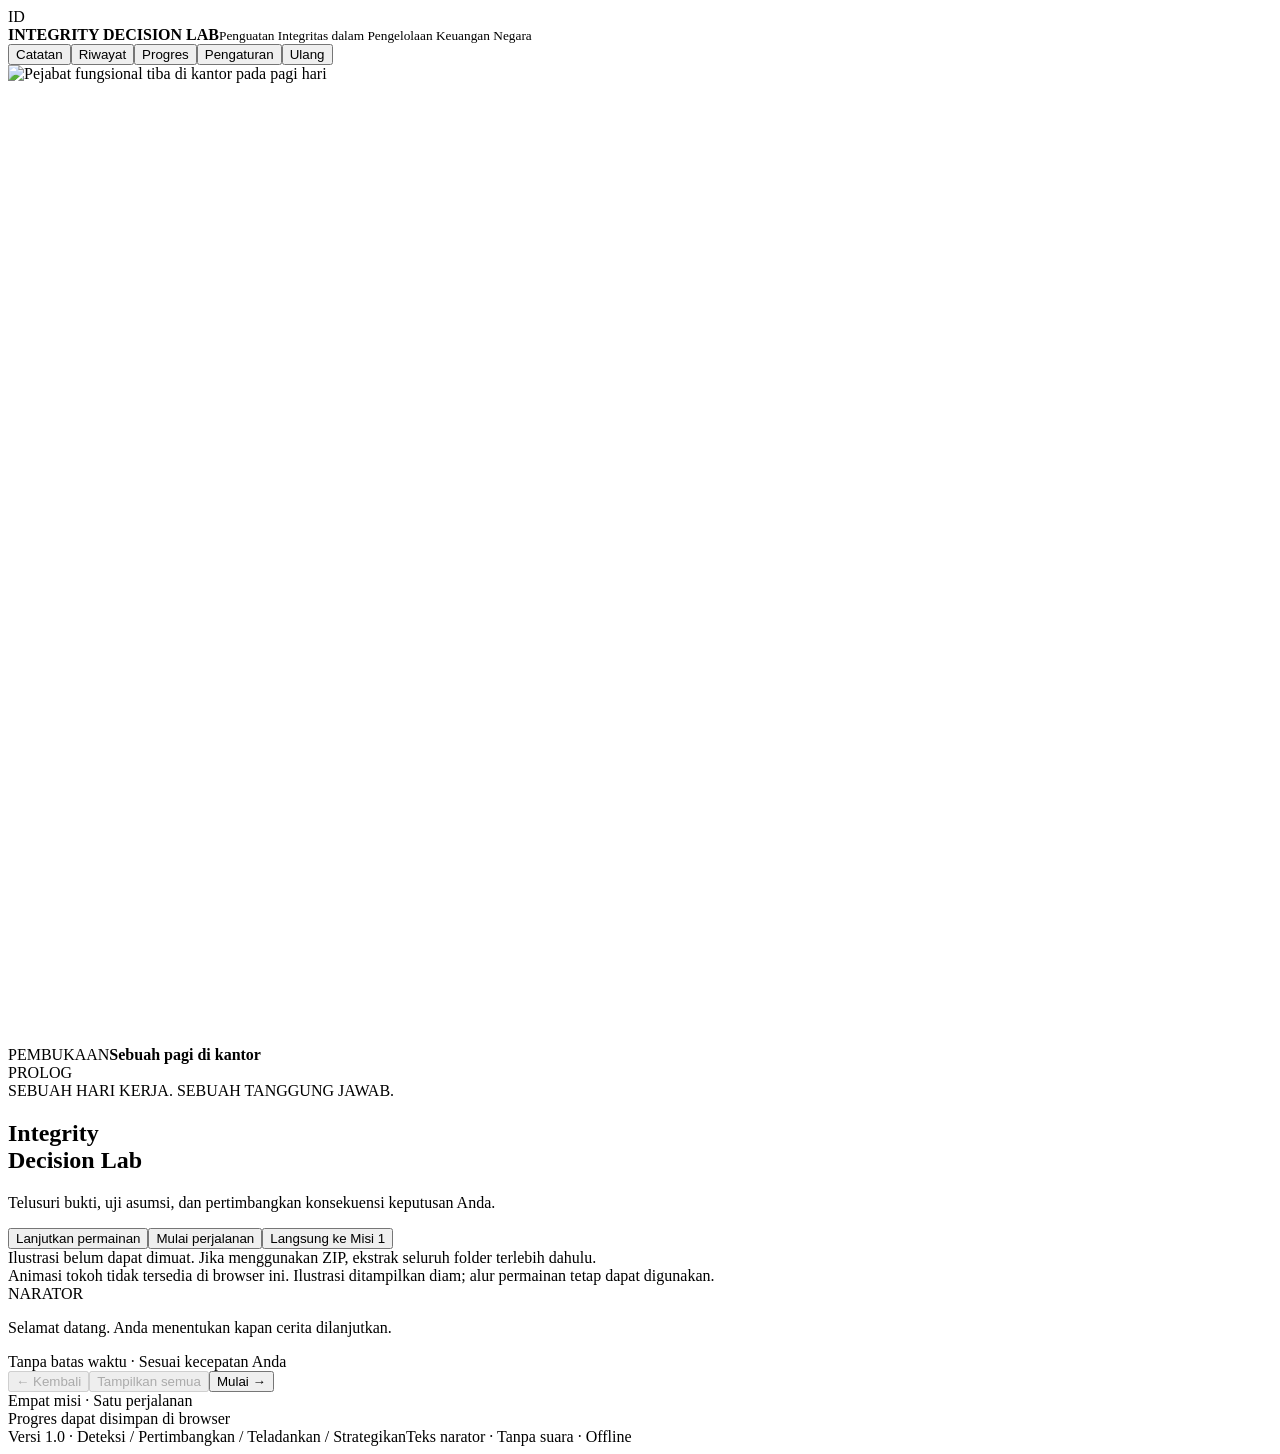
==== source/template.html @ e2822ea1 "fresh" ====
<!doctype html><html lang="id"><head><meta charset="utf-8"><meta name="viewport" content="width=device-width,initial-scale=1"><meta name="theme-color" content="#172e47"><title>Integrity Decision Lab · Empat Misi</title><style>/*__STYLES__*/</style></head><body>
<header><div class="brand"><div class="mark">ID</div><div><strong>INTEGRITY DECISION LAB</strong><small>Penguatan Integritas dalam Pengelolaan Keuangan Negara</small></div></div><nav class="tools" aria-label="Kontrol permainan"><button id="notebookBtn">Catatan</button><button id="logBtn">Riwayat</button><button id="saveBtn">Progres</button><button id="settingsBtn">Pengaturan</button><button id="restartBtn">Ulang</button></nav></header>
<main><section class="shell" aria-label="Permainan"><div class="stage" id="stage" data-mode="arrival"><img id="art" class="scene-art" src="assets/kedatangan.png" alt="Pejabat fungsional tiba di kantor pada pagi hari"><canvas id="actors" class="actors" width="1672" height="941" aria-hidden="true"></canvas><img id="actorsFallback" class="actors-fallback" src="assets/tokoh.png" alt=""><div class="reception-glow" id="receptionGlow"></div><div class="reception-dust" id="receptionDust" aria-hidden="true"></div><div class="light"></div><div class="scene-shade"></div><div class="placard" id="placard"><span id="chapter">PEMBUKAAN</span><b id="place">Sebuah pagi di kantor</b></div><div class="page-count" id="count">PROLOG</div><div id="content"></div><div class="cover" id="cover"><span class="eyebrow">SEBUAH HARI KERJA. SEBUAH TANGGUNG JAWAB.</span><h1>Integrity<br>Decision Lab</h1><p>Telusuri bukti, uji asumsi, dan pertimbangkan konsekuensi keputusan Anda.</p><div class="cover-buttons"><button class="gold hidden" id="resume">Lanjutkan permainan</button><button class="gold" id="start">Mulai perjalanan</button><button class="secondary" id="skip">Langsung ke Misi 1</button></div></div></div>
<div id="assetError" class="notice-strip hidden" role="status">Ilustrasi belum dapat dimuat. Jika menggunakan ZIP, ekstrak seluruh folder terlebih dahulu.</div><div id="motionNotice" class="notice-strip hidden" role="status">Animasi tokoh tidak tersedia di browser ini. Ilustrasi ditampilkan diam; alur permainan tetap dapat digunakan.</div><div class="workspace" id="workspace"></div>
<section class="dialogue"><div class="speaker" id="speaker">NARATOR</div><div class="text-wrap" id="textWrap"><p id="line" aria-hidden="true">Selamat datang. Anda menentukan kapan cerita dilanjutkan.</p><p id="accessibleText" class="sr-only" aria-live="polite"></p></div><div class="dialog-actions"><span class="hint" id="hint">Tanpa batas waktu · Sesuai kecepatan Anda</span><div><button id="back" disabled>← Kembali</button><button id="reveal" disabled>Tampilkan semua</button><button class="primary" id="next">Mulai →</button></div></div></section></section>
<div class="statusbar"><span id="progressText">Empat misi · Satu perjalanan</span><div class="rail"><b id="progressBar"></b></div><span id="saveStatus" class="save-note">Progres dapat disimpan di browser</span></div></main>
<footer><span>Versi 1.0 · Deteksi / Pertimbangkan / Teladankan / Strategikan</span><span>Teks narator · Tanpa suara · Offline</span></footer>
<dialog id="settings"><h2>Pengaturan</h2><label>Kecepatan teks<select id="speed"><option value="45">Pelan</option><option value="25" selected>Normal</option><option value="12">Cepat</option><option value="0">Langsung tampil</option></select></label><label>Animasi<select id="motion"><option value="1.65" selected>Lebih terlihat</option><option value="1">Halus</option><option value="0">Diam</option></select></label><p>Intensitas “Lebih terlihat” menjadi standar. Cerita tetap dilanjutkan manual. Pilihan “Diam” juga menghentikan gerakan latar.</p><div class="dialog-footer"><button class="primary" data-close="settings">Selesai</button></div></dialog>
<dialog id="history"><h2>Riwayat teks</h2><div id="historyList" class="history-list"></div><div class="dialog-footer"><button class="primary" data-close="history">Kembali</button></div></dialog>
<dialog id="notebook"><h2>Catatan perjalanan</h2><div id="notebookBody" class="dialog-body"></div><div class="dialog-footer"><button class="primary" data-close="notebook">Kembali ke cerita</button></div></dialog>
<dialog id="fileDialog"><div id="fileBody" class="dialog-body file-body"></div><div class="dialog-footer"><button data-close="fileDialog">Tutup</button><button class="primary" id="markRead">Tandai sudah dibaca</button></div></dialog>
<dialog id="progress"><h2>Simpan dan lanjutkan</h2><p id="storageExplanation"></p><p>Unduh berkas progres untuk cadangan atau untuk melanjutkan di perangkat lain. Impor progres mengganti perjalanan yang sedang dibuka.</p><div class="work-actions"><button class="primary" id="exportProgress">Unduh progres</button><button id="importProgress">Impor progres</button><input type="file" id="progressFile" accept=".json,application/json" hidden></div><p id="importStatus" role="status"></p><div class="dialog-footer"><button data-close="progress">Tutup</button></div></dialog>
<dialog id="restart"><h2>Mulai perjalanan baru?</h2><p>Progres aktif akan diganti. Anda dapat mengunduh cadangan melalui menu Progres terlebih dahulu. Pengaturan tetap digunakan.</p><div class="dialog-footer"><button data-close="restart">Batal</button><button class="primary" id="confirmRestart">Mulai baru</button></div></dialog>
<dialog id="info"><h2 id="infoTitle"></h2><p id="infoText"></p><div class="dialog-footer"><button class="primary" data-close="info">Kembali</button></div></dialog>
<script>/*__CONTENT__*/</script><script>/*__ANIMATION__*/</script><script>/*__STATE__*/</script><script>/*__SCORM__*/</script><script>/*__ENGINE__*/</script><script>/*__VISUAL__*/</script><script>/*__FULL__*/</script></body></html>
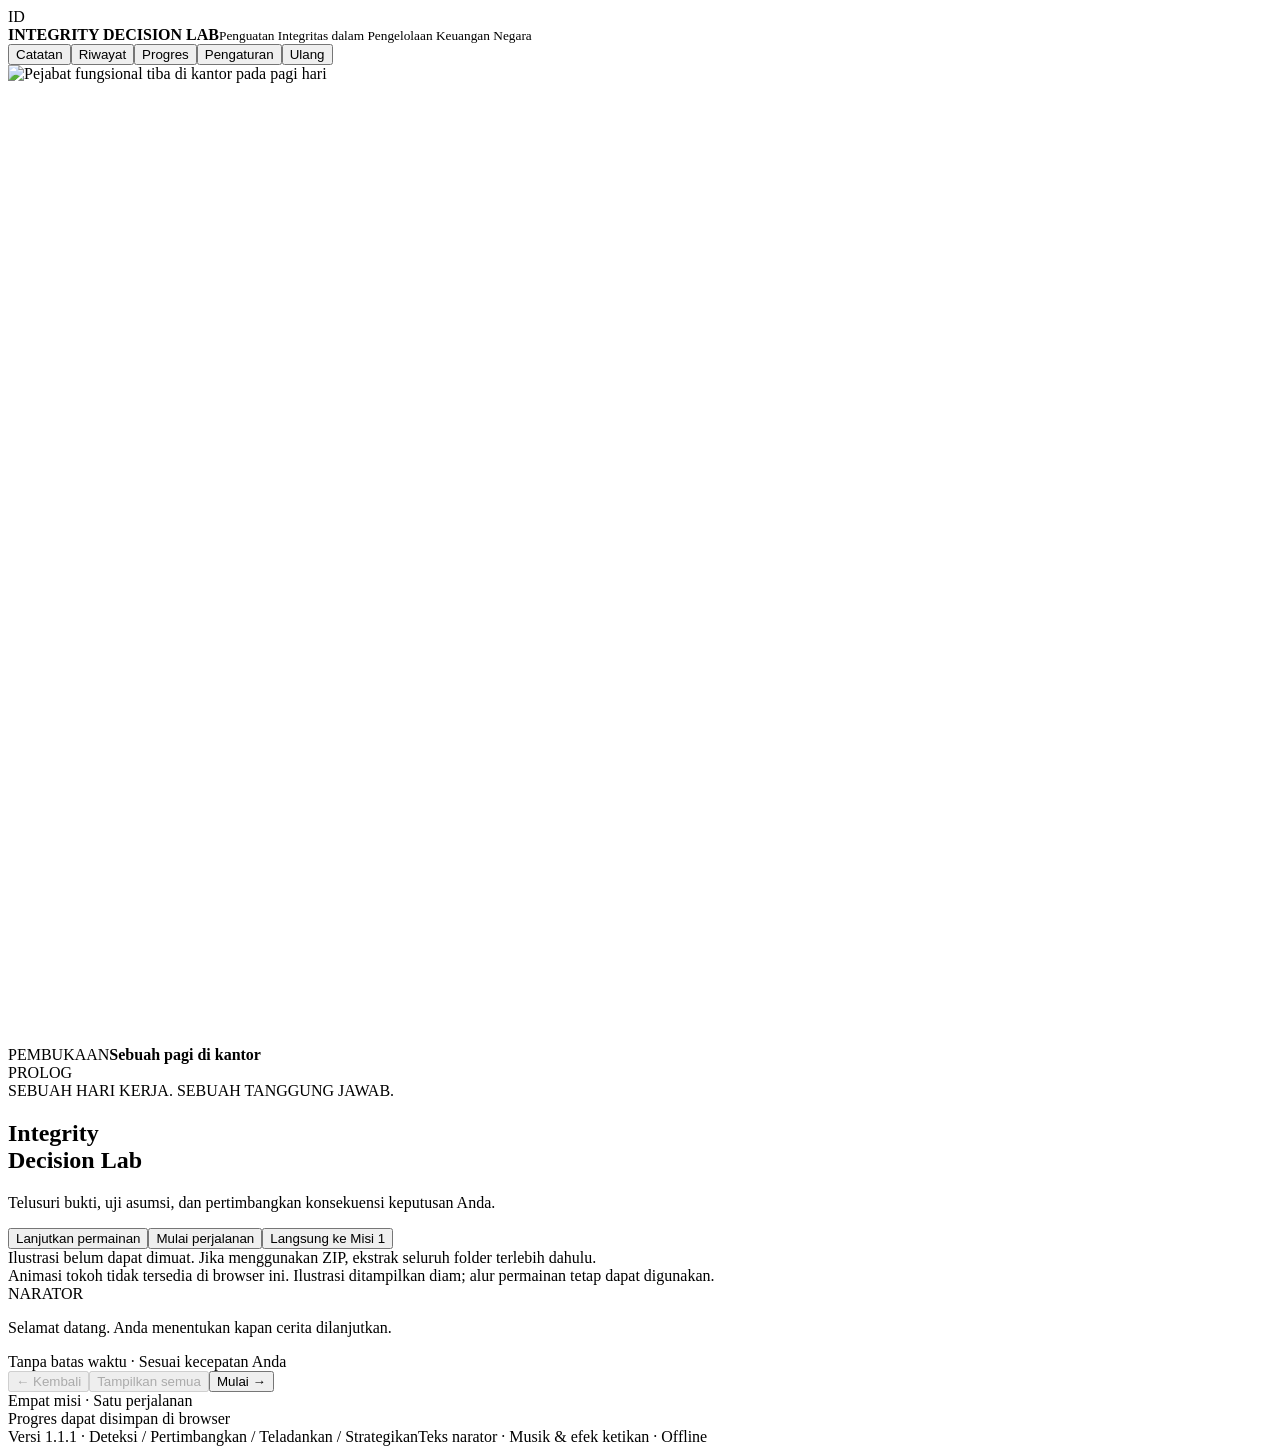
==== commit f2bfcf7e: "revisi 2 (1.1.1) - suara ketikan - suara scene" ====
--- a/source/template.html
+++ b/source/template.html
@@ -4,12 +4,12 @@
 <div id="assetError" class="notice-strip hidden" role="status">Ilustrasi belum dapat dimuat. Jika menggunakan ZIP, ekstrak seluruh folder terlebih dahulu.</div><div id="motionNotice" class="notice-strip hidden" role="status">Animasi tokoh tidak tersedia di browser ini. Ilustrasi ditampilkan diam; alur permainan tetap dapat digunakan.</div><div class="workspace" id="workspace"></div>
 <section class="dialogue"><div class="speaker" id="speaker">NARATOR</div><div class="text-wrap" id="textWrap"><p id="line" aria-hidden="true">Selamat datang. Anda menentukan kapan cerita dilanjutkan.</p><p id="accessibleText" class="sr-only" aria-live="polite"></p></div><div class="dialog-actions"><span class="hint" id="hint">Tanpa batas waktu · Sesuai kecepatan Anda</span><div><button id="back" disabled>← Kembali</button><button id="reveal" disabled>Tampilkan semua</button><button class="primary" id="next">Mulai →</button></div></div></section></section>
 <div class="statusbar"><span id="progressText">Empat misi · Satu perjalanan</span><div class="rail"><b id="progressBar"></b></div><span id="saveStatus" class="save-note">Progres dapat disimpan di browser</span></div></main>
-<footer><span>Versi 1.0 · Deteksi / Pertimbangkan / Teladankan / Strategikan</span><span>Teks narator · Tanpa suara · Offline</span></footer>
-<dialog id="settings"><h2>Pengaturan</h2><label>Kecepatan teks<select id="speed"><option value="45">Pelan</option><option value="25" selected>Normal</option><option value="12">Cepat</option><option value="0">Langsung tampil</option></select></label><label>Animasi<select id="motion"><option value="1.65" selected>Lebih terlihat</option><option value="1">Halus</option><option value="0">Diam</option></select></label><p>Intensitas “Lebih terlihat” menjadi standar. Cerita tetap dilanjutkan manual. Pilihan “Diam” juga menghentikan gerakan latar.</p><div class="dialog-footer"><button class="primary" data-close="settings">Selesai</button></div></dialog>
+<footer><span>Versi 1.1.1 · Deteksi / Pertimbangkan / Teladankan / Strategikan</span><span>Teks narator · Musik & efek ketikan · Offline</span></footer>
+<dialog id="settings"><h2>Pengaturan</h2><label>Kecepatan teks<select id="speed"><option value="45">Pelan</option><option value="25" selected>Normal</option><option value="12">Cepat</option><option value="0">Langsung tampil</option></select></label><label>Animasi<select id="motion"><option value="1.65" selected>Lebih terlihat</option><option value="1">Halus</option><option value="0">Diam</option></select></label><p>Intensitas “Lebih terlihat” menjadi standar. Cerita tetap dilanjutkan manual. Pilihan “Diam” juga menghentikan gerakan latar.</p><section class="audio-options" aria-labelledby="audioHeading"><h3 id="audioHeading">Suara permainan</h3><div class="audio-channel"><label class="audio-switch"><input id="musicEnabled" type="checkbox" checked>Musik latar</label><label class="volume-row" for="musicVolume"><span>Volume</span><input id="musicVolume" type="range" min="0" max="100" value="40"><output id="musicVolumeValue" for="musicVolume">40%</output></label><small>Musik mengikuti suasana setiap bagian cerita.</small></div><div class="audio-channel"><label class="audio-switch"><input id="typeEnabled" type="checkbox" checked>Efek ketikan</label><label class="volume-row" for="typeVolume"><span>Volume</span><input id="typeVolume" type="range" min="0" max="100" value="35"><output id="typeVolumeValue" for="typeVolume">35%</output></label><small>Bunyi mengikuti teks yang sedang muncul.</small></div><p id="audioStatus" role="status">Musik mulai saat perjalanan dimulai.</p></section><div class="dialog-footer"><button class="primary" data-close="settings">Selesai</button></div></dialog>
 <dialog id="history"><h2>Riwayat teks</h2><div id="historyList" class="history-list"></div><div class="dialog-footer"><button class="primary" data-close="history">Kembali</button></div></dialog>
 <dialog id="notebook"><h2>Catatan perjalanan</h2><div id="notebookBody" class="dialog-body"></div><div class="dialog-footer"><button class="primary" data-close="notebook">Kembali ke cerita</button></div></dialog>
 <dialog id="fileDialog"><div id="fileBody" class="dialog-body file-body"></div><div class="dialog-footer"><button data-close="fileDialog">Tutup</button><button class="primary" id="markRead">Tandai sudah dibaca</button></div></dialog>
 <dialog id="progress"><h2>Simpan dan lanjutkan</h2><p id="storageExplanation"></p><p>Unduh berkas progres untuk cadangan atau untuk melanjutkan di perangkat lain. Impor progres mengganti perjalanan yang sedang dibuka.</p><div class="work-actions"><button class="primary" id="exportProgress">Unduh progres</button><button id="importProgress">Impor progres</button><input type="file" id="progressFile" accept=".json,application/json" hidden></div><p id="importStatus" role="status"></p><div class="dialog-footer"><button data-close="progress">Tutup</button></div></dialog>
 <dialog id="restart"><h2>Mulai perjalanan baru?</h2><p>Progres aktif akan diganti. Anda dapat mengunduh cadangan melalui menu Progres terlebih dahulu. Pengaturan tetap digunakan.</p><div class="dialog-footer"><button data-close="restart">Batal</button><button class="primary" id="confirmRestart">Mulai baru</button></div></dialog>
 <dialog id="info"><h2 id="infoTitle"></h2><p id="infoText"></p><div class="dialog-footer"><button class="primary" data-close="info">Kembali</button></div></dialog>
-<script>/*__CONTENT__*/</script><script>/*__ANIMATION__*/</script><script>/*__STATE__*/</script><script>/*__SCORM__*/</script><script>/*__ENGINE__*/</script><script>/*__VISUAL__*/</script><script>/*__FULL__*/</script></body></html>
+<script>/*__CONTENT__*/</script><script>/*__ANIMATION__*/</script><script>/*__STATE__*/</script><script>/*__SCORM__*/</script><script>/*__AUDIO_DATA__*/</script><script>/*__AUDIO__*/</script><script>/*__ENGINE__*/</script><script>/*__VISUAL__*/</script><script>/*__FULL__*/</script></body></html>
